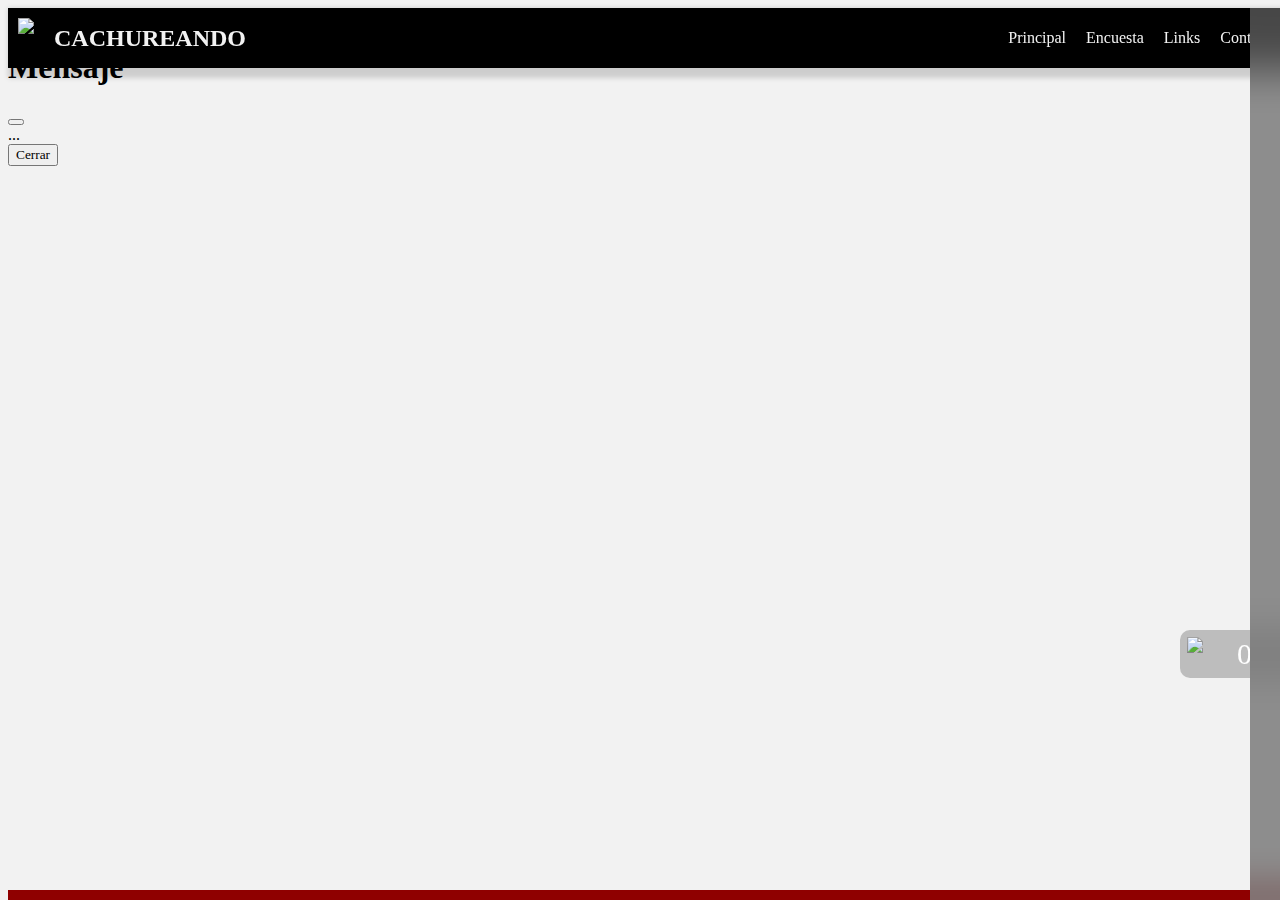
==== index.html @ d736fa24 "Canasta" ====
<!DOCTYPE html>
<html lang="es">
    <head>
        <meta charset="UTF-8">
        <meta http-equiv="X-UA-Compatible" content="IE=edge">
        <meta name="viewport" content="width=device-width, initial-scale=1.0">
        <link rel="icon" href="./img/logo.png">
        <link rel="stylesheet" href="./bootstrap-5.3.0/css/bootstrap.min.css" />
        <link rel="stylesheet" href="./css/normalize.css">
        <link rel="stylesheet" href="./css/index.css" />
        <link href="https://fonts.googleapis.com/css?family=Roboto" rel="stylesheet"> 
  
        <title>Cachureando</title>
    </head>
    <body>

        <!-- Menu ---------------------------------------------------------------------- -->
        <header>
            <nav class="navBar">
                <div class="navBar-item" onclick="cargarComponente(1)">
                    <img src="./img/logo.svg">
                    <h2>CACHUREANDO</h2>
                </div>
                <div class="navBar-btn" onclick="btnMenu()">
                    <div class="navBar-btn-div"></div>
                    <div class="navBar-btn-div"></div>
                    <div class="navBar-btn-div"></div>
                </div>
                <div class="navBar-menu navBar-item">
                    <div onclick="cargarComponente(1)">Principal</div>
                    <div onclick="cargarComponente(2)">Encuesta</div>
                    <div onclick="cargarComponente(3)">Links</div>
                    <div onclick="cargarComponente(4)">Contacto</div>
                </div>
            </nav>

        </header>

        <!-- Carrito ------------------------------------------------------------------- -->
        <div class="carrito" onclick="canasta_click()">
            <img src="./img/carrito.svg"/>
            <div class="carrito-cont">0</div>
        </div>
        
        <!-- Contenido Carrito --------------------------------------------------------- -->
        <div class="carrito-lista">
            <!-- aqui se cargan todos los elementos desde la funcion addProducto_click() -->
        </div>
        
        <main class="contenedor">
        <!-- --------------------------------------------------------------------------- -->
        <!-- Aqui se Cargan todos los componentes de las Paginas -->
        <!-- --------------------------------------------------------------------------- -->          
        </main>

        <!-- Modal --------------------------------------------------------------------- -->
        <div class="modal fade" id="staticBackdrop" data-bs-backdrop="static" data-bs-keyboard="false" tabindex="-1" aria-labelledby="staticBackdropLabel" aria-hidden="true">
            <div class="modal-dialog">
                <div class="modal-content">
                    <div class="modal-header">
                        <h1 class="modal-title fs-5" id="staticBackdropLabel">Mensaje</h1>
                        <button type="button" class="btn-close" data-bs-dismiss="modal" aria-label="Close"></button>
                    </div>
                    <div class="modal-body">
                        ...
                    </div>
                    <div class="modal-footer">
                        <button type="button" class="btn btn-primary" data-bs-dismiss="modal">Cerrar</button>
                    </div>
                </div>
            </div>
        </div>
        <!-- --------------------------------------------------------------------------- -->

        <footer class="pie">
            <div class="reloj"></div>
        </footer>

        <!-- <iframe  allow="autoplay" id="iframe" style="padding: 0px;"
            frameborder="0"
            src="https://www.raddios.com/player/1/?r=11312&autoplay=1&rand=1785425342" width="240"
            height="52" allowtransparency="true" scrolling="no">
        </iframe> -->
        
        <script src="./js/data.js"></script>
        <script src="./js/jquery-3.6.3.min.js"></script>
        <script src="./bootstrap-5.3.0/js/bootstrap.bundle.min.js"></script>
        <script src="https://npmcdn.com/flickity@1.1.2/dist/flickity.pkgd.min.js"></script>
        <script src="./js/index.js"></script>
        
    </body>
</html>
---- css/index.css ----
/* Fuentes ------------------------------------------------------------------------- */
/* --------------------------------------------------------------------------------- */

@font-face {
    font-family: fuente-titulot;
    src: url("../fuente/Caveat-VariableFont_wght.ttf");
}

@font-face {
    font-family: fuente-sitio;
    src: url("../fuente/Merriweather-Regular.ttf");
}

:root {
    --colorContenedor: rgb(242, 242, 242);
    --colorFooter: rgb(143, 0, 0);
    --colorLink: rgb(255, 140, 140);
    --colorMenu: rgb(34, 72, 129);

    --colorCajaFondo: rgba(99, 99, 99, 0.368);
    --colorCajaBorde: black;
    --colorCajaTexto: white;

    --colorNegro: black;
}

* {
    font-family: fuente-sitio;
}

body {
    background-color:  var(--colorContenedor)
}

/* NavBar -------------------------------------------------------------------------- */
/* --------------------------------------------------------------------------------- */
header {
    position: fixed;
    width: 100%;
    z-index: 10;
}

.navBar {
    display: flex;
    justify-content: space-between;
    height: 60px;
    min-width: 310px;
    background: #000000;
    color: var(--colorContenedor);
    text-shadow: 2px 2px 4px #000000;
    box-shadow: 5px 5px 5px 5px rgba(0, 0, 0, 0.152);
    transition: 0.5s ease-out;
}

.navBar_ocultar {
    margin-top: -70px;
}

.navBar img {
    height: 40px;
}

.navBar h2 {
    font-family: fuente-titulot;
}

.navBar-item {
    display: flex;
    align-items: center;
    cursor: pointer;
}

.navBar-item > * {
    margin-left: 10px;
    margin-right: 10px;
}

.navBar-btn {
    display: none;
    min-width: 45px;
    margin: 10px;
    border-radius: 25%;
    cursor: pointer;
}

.navBar-btn:hover {
    border: 2px solid var(--colorCajaFondo);
}

.navBar-btn-div {
    background-color: var(--colorContenedor);
    height: 5px;
    width: 30px;
    margin: auto;
    margin-top: 6px;
}

.navBar-menu > *:hover {
    color: var(--colorLink);
    font-size: 120%;
    transition: border-color 0.66s ease-out, font-size 0.3s ease-out;
}

@media (max-width: 800px) {
    .navBar-btn {
        display: block;
    }
    .navBar-btn_div_accion {
        background-color: red;
    }

    .navBar-menu {
        position: fixed;
        display: grid;
        justify-content: center;
        padding: 15px;
        background-color: var(--colorMenu);
        top: 60px;
        width: 100%;
        left: 100%;
        transition: 0.5s;
    }

    .navBar-menu_accion {
        left: 0;
    }

    .navBar-menu > * {
        margin: 5px;
    }
}

.dropdown-item_desactivarBS {
    text-shadow: none;
}

.carrito {
    position: fixed;
    top: 70%;
    right: 0;
    z-index: 20;
    background-color: var(--colorCajaFondo);
    color: var(--colorCajaTexto);
    display: flex;
    justify-content: center;
    width: 100px;
    border-radius: 10px 0 0 10px;
    transition: 0.5s ease-out;
    cursor: pointer;
}

.carrito > * {
    fill: white;
    padding: 7px;
    width: 80px;
    font-size: 30px;
}

.carrito_ocultar {
    right: -100px;
}

.carrito-lista {
    background-color: rgba(99, 99, 99, 0.7);
    backdrop-filter: blur(20px);
    color: var(--colorCajaTexto);
    position: fixed;
    width: 100%;
    height: 100%;
    right: -100%;
    z-index: 20;
    padding: 10px 10px 10px 20px;
    transition: 0.5s ease-out;
    overflow: scroll;
}

.carrito-lista_noOcultar{
    right: 0;
}

/* MainContenedor ------------------------------------------------------------------ */
/* --------------------------------------------------------------------------------- */
.contenedor  {
    padding-top: 10px;
    padding-bottom: 10px;
}

/* Contacto ------------------------------------------------------------------------ */
/* --------------------------------------------------------------------------------- */
.contacto {
    background-color: var(--colorCajaFondo);
    border: solid 1px var(--colorCajaBorde);
    color: var(--colorCajaTexto);
    max-width: 400px;
    margin: 100px auto 0 auto;
    padding: 20px;
}

.contacto > * {
    display: grid;
}

/* Encuesta ------------------------------------------------------------------------ */
/* --------------------------------------------------------------------------------- */
.encuesta {
    background-color: var(--colorCajaFondo);
    border: solid 1px var(--colorCajaBorde);
    color: var(--colorCajaTexto);
    max-width: 400px;
    margin: 100px auto 0 auto;
    padding: 20px;
}

.encuesta >  * {
    display: grid;
}

.encuesta-lista {
    background-color: var(--colorCajaFondo);
}

/* Links --------------------------------------------------------------------------- */
/* --------------------------------------------------------------------------------- */
.links {
    margin: 80px auto 0 auto;
    padding: 20px;
}

.links > * {
    background-color: var(--colorCajaFondo);
    border: solid 1px var(--colorCajaBorde);
    color: var(--colorCajaTexto);
    padding: 10px;
}

/* Tienda -------------------------------------------------------------------------- */
/* --------------------------------------------------------------------------------- */
.tienda {
    background-image: url("../img/Paralax_03.jpg");
    background-attachment: fixed;
    background-repeat: no-repeat;
    background-size: cover;
    padding-top: 120px;
}

.banner {
    background-color: var(--colorCajaFondo);
    border: solid 1px var(--colorCajaBorde);
    color: var(--colorCajaTexto);
    margin: 10px auto 10px auto;
    max-width: 500px;
    text-align: center;
}

.about {
    margin-top: 150px;
    padding: 30px;
    background-color: var(--colorContenedor);
    width: 100%;
}

.about h2 {
    text-align: center;
    padding: 30px;
}

.about p {
    text-align: justify;
}

.tarjetaContenedor {

    background-color: var(--colorContenedor);
    padding: 50px 0 50px 0;
    display: grid;
    margin-top: 100px;
}

.tarjeta {
    background-color: var(--colorCajaFondo);
    border: solid 1px var(--colorCajaBorde);
    min-height: 200px;
    display: flex;
    margin: 20px 10px 20px 30px;
    box-shadow: 4px 4px 4px 1px rgba(0, 0, 0, 0.304);
}

.tarjeta img {
    height: 150px;
    width: 150px;
    min-width: 150px;
    object-fit: cover;
    border: solid 1px white;
    position: relative;
    bottom: 20px;
    right: 20px;
}

.tarjetaTextos {
    color: var(--colorCajaTexto);
}

.tarjeta-modificar {
    display: flex;
}

.tarjeta-modificar p {
    padding-left: 20px;
    padding-right: 20px;
}

.tarjeta-modificar button {
    height: 35px;
    width: 35px;
}

.btnX {
    background: #141414;
    color: var(--colorCajaTexto);
    padding: 10px;
    margin: 10px;
    transition: .2s ease-in-out;
}

.btnX:hover {
    transform: scale(1.1);
}

.btnX:active {
    transform: scale(0.9);
}

@media (min-width: 750px) {
    .tarjetaContenedor { grid-template-columns: repeat(2, 1fr); }
}

/* Footer -------------------------------------------------------------------------- */
/* --------------------------------------------------------------------------------- */
.pie {
    position: fixed;
    bottom: 0;
    z-index: 10;
    width: 100%;
    background-color: var(--colorFooter);
    color: var(--colorCajaTexto);
    padding: 5px;
    text-align: center;
    transition: 0.5s ease-out;
}

.pie_ocultar {
    margin-bottom: -60px;
}

/* Checkout ------------------------------------------------------------------------ */
/* --------------------------------------------------------------------------------- */
.list-group-item img {
    height: 20px;
    cursor: pointer;
    padding: 0 5px;
}

/* ------------------- */
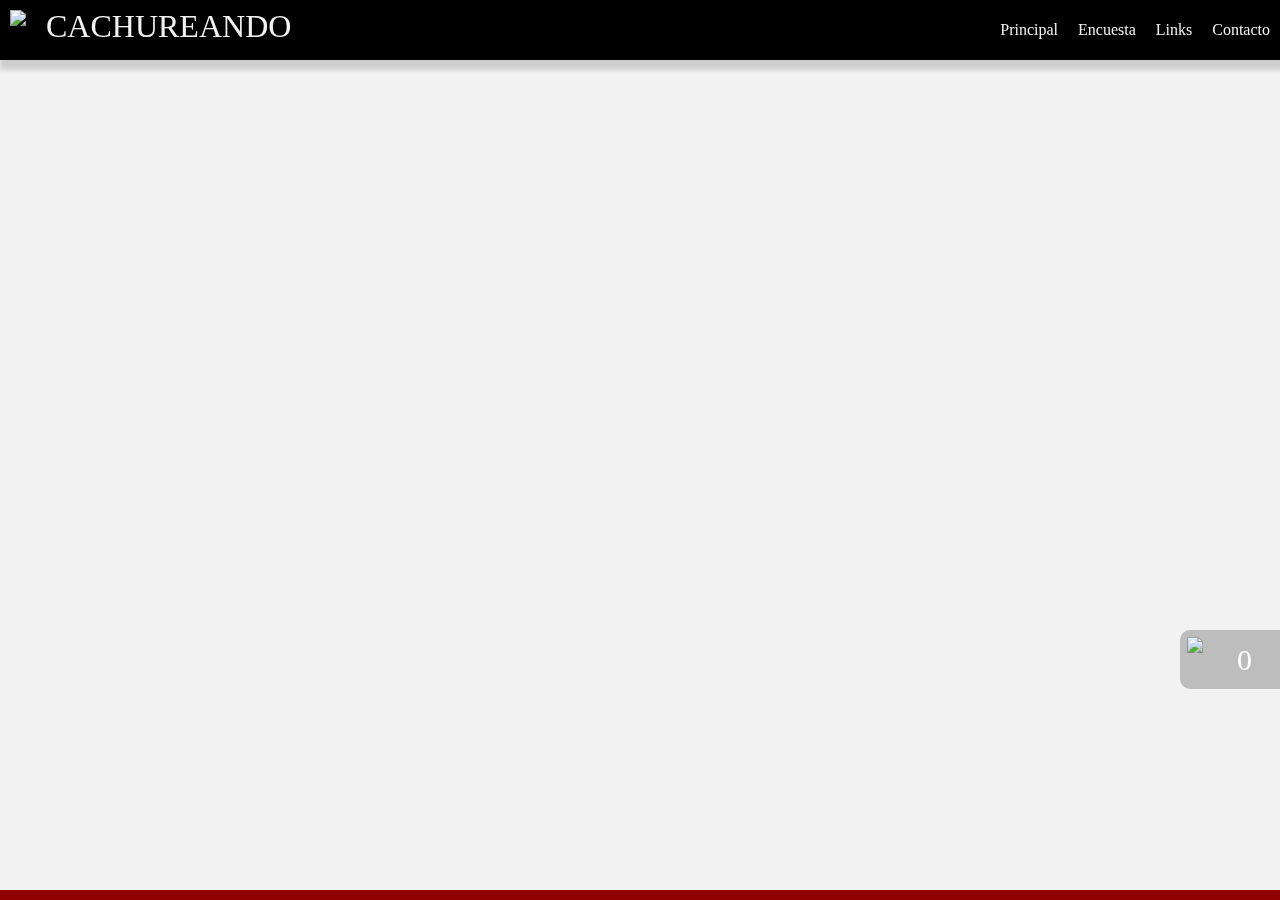
==== commit 9c82c7ef: "Equipo 2" ====
--- a/index.html
+++ b/index.html
@@ -5,11 +5,14 @@
         <meta http-equiv="X-UA-Compatible" content="IE=edge">
         <meta name="viewport" content="width=device-width, initial-scale=1.0">
         <link rel="icon" href="./img/logo.png">
-        <link rel="stylesheet" href="./bootstrap-5.3.0/css/bootstrap.min.css" />
-        <link rel="stylesheet" href="./css/normalize.css">
-        <link rel="stylesheet" href="./css/index.css" />
+
+        <link rel="stylesheet" href="./lib/bootstrap-5.3.0/css/bootstrap.min.css" />
+        <link rel="stylesheet" href="./lib/normalize.css">
+        <link rel="stylesheet" href="./css/index.css"/>
         <link href="https://fonts.googleapis.com/css?family=Roboto" rel="stylesheet"> 
-  
+
+        <script type="text/javascript" src="https://cdn.jsdelivr.net/npm/@emailjs/browser@3/dist/email.min.js"></script>
+
         <title>Cachureando</title>
     </head>
     <body>
@@ -33,7 +36,6 @@
                     <div onclick="cargarComponente(4)">Contacto</div>
                 </div>
             </nav>
-
         </header>
 
         <!-- Carrito ------------------------------------------------------------------- -->
@@ -81,12 +83,14 @@
             src="https://www.raddios.com/player/1/?r=11312&autoplay=1&rand=1785425342" width="240"
             height="52" allowtransparency="true" scrolling="no">
         </iframe> -->
-        
+
+
+        <script src="https://npmcdn.com/flickity@1.1.2/dist/flickity.pkgd.min.js"></script>
+        <script src="./lib/bootstrap-5.3.0/js/bootstrap.bundle.min.js"></script>
+        <script src="./lib/html2pdf.bundle.min.js"></script>
+        <script src="./lib/jquery-3.6.3.min.js"></script>
         <script src="./js/data.js"></script>
-        <script src="./js/jquery-3.6.3.min.js"></script>
-        <script src="./bootstrap-5.3.0/js/bootstrap.bundle.min.js"></script>
-        <script src="https://npmcdn.com/flickity@1.1.2/dist/flickity.pkgd.min.js"></script>
-        <script src="./js/index.js"></script>
-        
+        <script src="./js/index.js"></script>       
+
     </body>
 </html>--- a/css/index.css
+++ b/css/index.css
@@ -30,6 +30,15 @@
 
 body {
     background-color:  var(--colorContenedor)
+}
+
+.contenedorComponente {
+    background-color: var(--colorCajaFondo);
+    border: solid 1px var(--colorCajaBorde);
+    color: var(--colorCajaTexto);
+    max-width: 400px;
+    margin: 100px auto 0 auto;
+    padding: 20px;
 }
 
 /* NavBar -------------------------------------------------------------------------- */
@@ -188,27 +197,17 @@
 /* Contacto ------------------------------------------------------------------------ */
 /* --------------------------------------------------------------------------------- */
 .contacto {
-    background-color: var(--colorCajaFondo);
-    border: solid 1px var(--colorCajaBorde);
-    color: var(--colorCajaTexto);
-    max-width: 400px;
-    margin: 100px auto 0 auto;
-    padding: 20px;
-}
-
-.contacto > * {
+   display: block;
+}
+
+.contacto div {
     display: grid;
 }
 
 /* Encuesta ------------------------------------------------------------------------ */
 /* --------------------------------------------------------------------------------- */
 .encuesta {
-    background-color: var(--colorCajaFondo);
-    border: solid 1px var(--colorCajaBorde);
-    color: var(--colorCajaTexto);
-    max-width: 400px;
-    margin: 100px auto 0 auto;
-    padding: 20px;
+    margin: auto;
 }
 
 .encuesta >  * {
@@ -360,4 +359,21 @@
     padding: 0 5px;
 }
 
+.container {
+    max-width: 960px;
+}
+
+/* comprobante --------------------------------------------------------------------- */
+/* --------------------------------------------------------------------------------- */
+.comprobante {
+    margin-top: -30px;
+    margin-bottom: 50px;
+}
+
+.comprobante div {
+    display: grid;
+    grid-template-columns: repeat(2, 1fr);
+    padding: 5px;
+}
+
 /* ------------------- */
